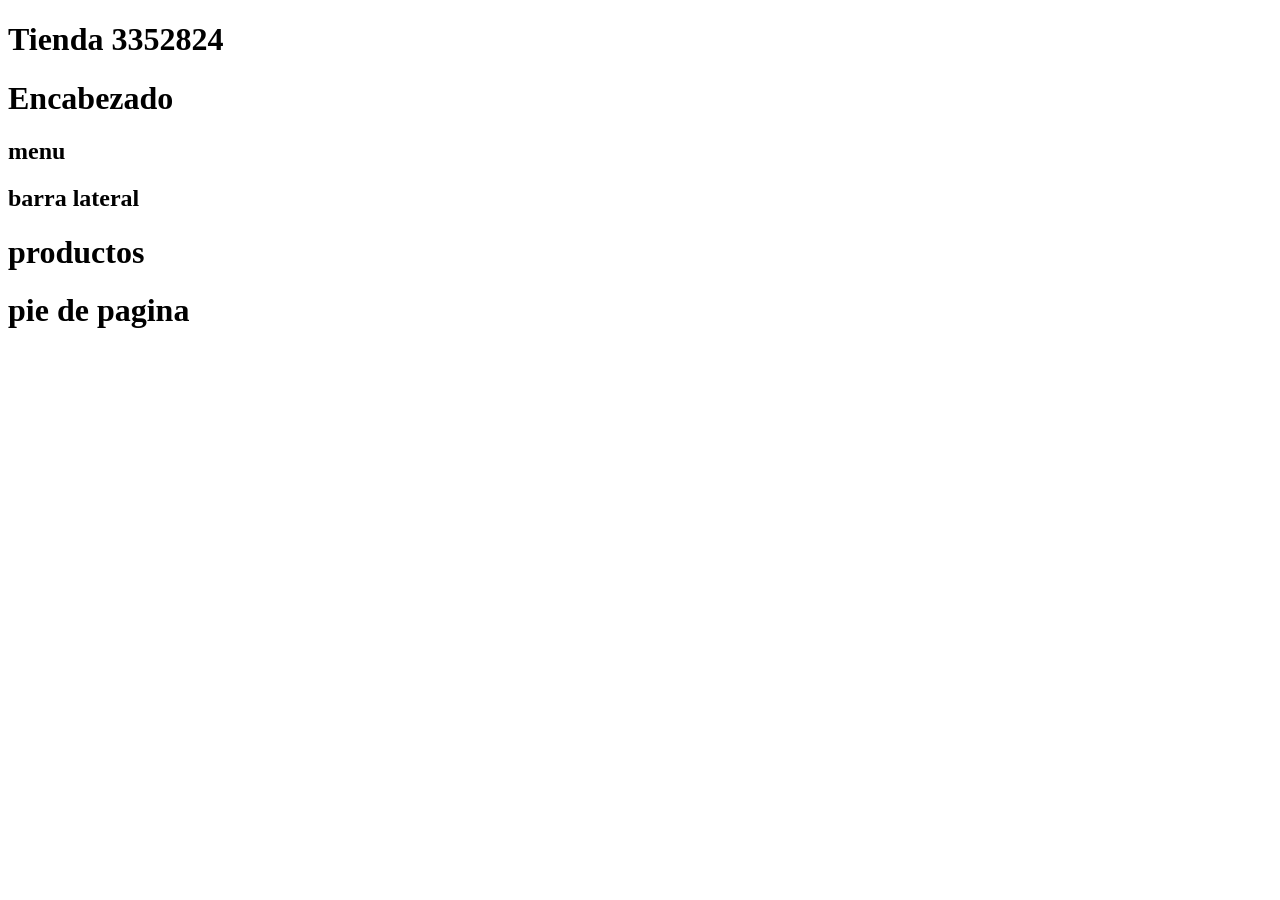
==== index.html @ 33922de5 "creacion proyecto tienda, achivos index y css" ====
<!DOCTYPE html>
<html lang="en">
<head>
    <meta charset="UTF-8">
    <meta name="viewport" content="width=device-width, initial-scale=1.0">
    <title>Tienda3352824</title>
</head>
<body>

    <div id="container">
        <h1>Tienda 3352824</h1>
        
        <header id="header">
            <h1>Encabezado</h1>
        </header>
        
        <nav id="menu">
            <h1>menu</h1>
        </nav>
        
        <div id="content"> 
            <aside id="lateral">
                <h1>barra lateral</h1>
            </aside>
            
            <div id="central">
                <h1>productos</h1>
            </div>
        </div>

        <footer id="footer">
            <h1>pie de pagina</h1>
        </footer>
        
    </div>


</body>
</html>
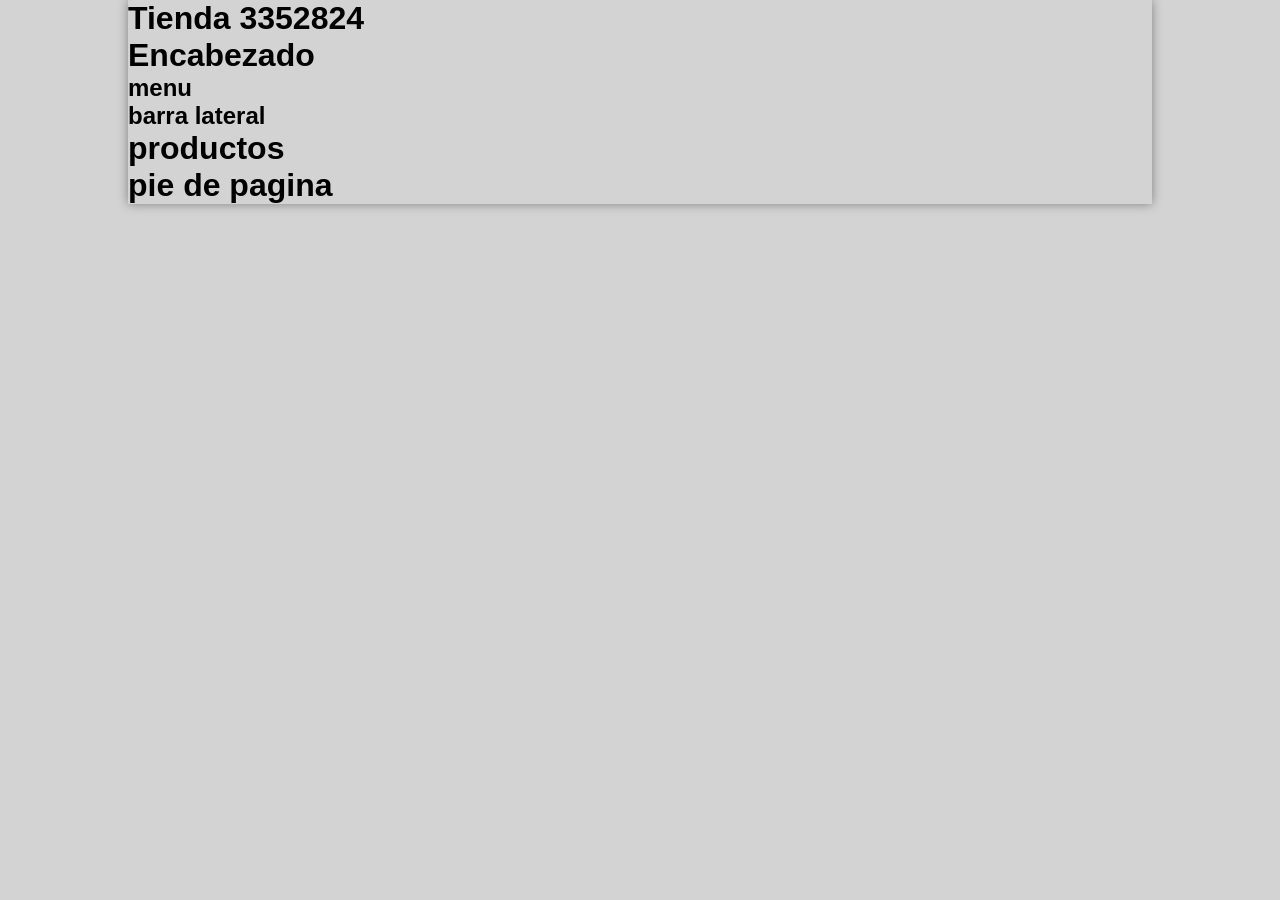
==== commit a0b60b1a: "creacion de style css" ====
--- a/index.html
+++ b/index.html
@@ -3,6 +3,7 @@
 <head>
     <meta charset="UTF-8">
     <meta name="viewport" content="width=device-width, initial-scale=1.0">
+    <link rel="stylesheet" href="style.css">
     <title>Tienda3352824</title>
 </head>
 <body>
--- a/style.css
+++ b/style.css
@@ -0,0 +1,16 @@
+*{
+    padding: 0px;
+    margin: 0px;
+    font-family: Arial, Helvetica, sans-serif;
+}
+
+body{
+    background: lightgray;
+}
+
+#container{
+    width: 80%;
+    margin: 0px auto;
+    box-shadow: 0px 0px 10px gray;
+    /* border: 1px solid red; */
+}
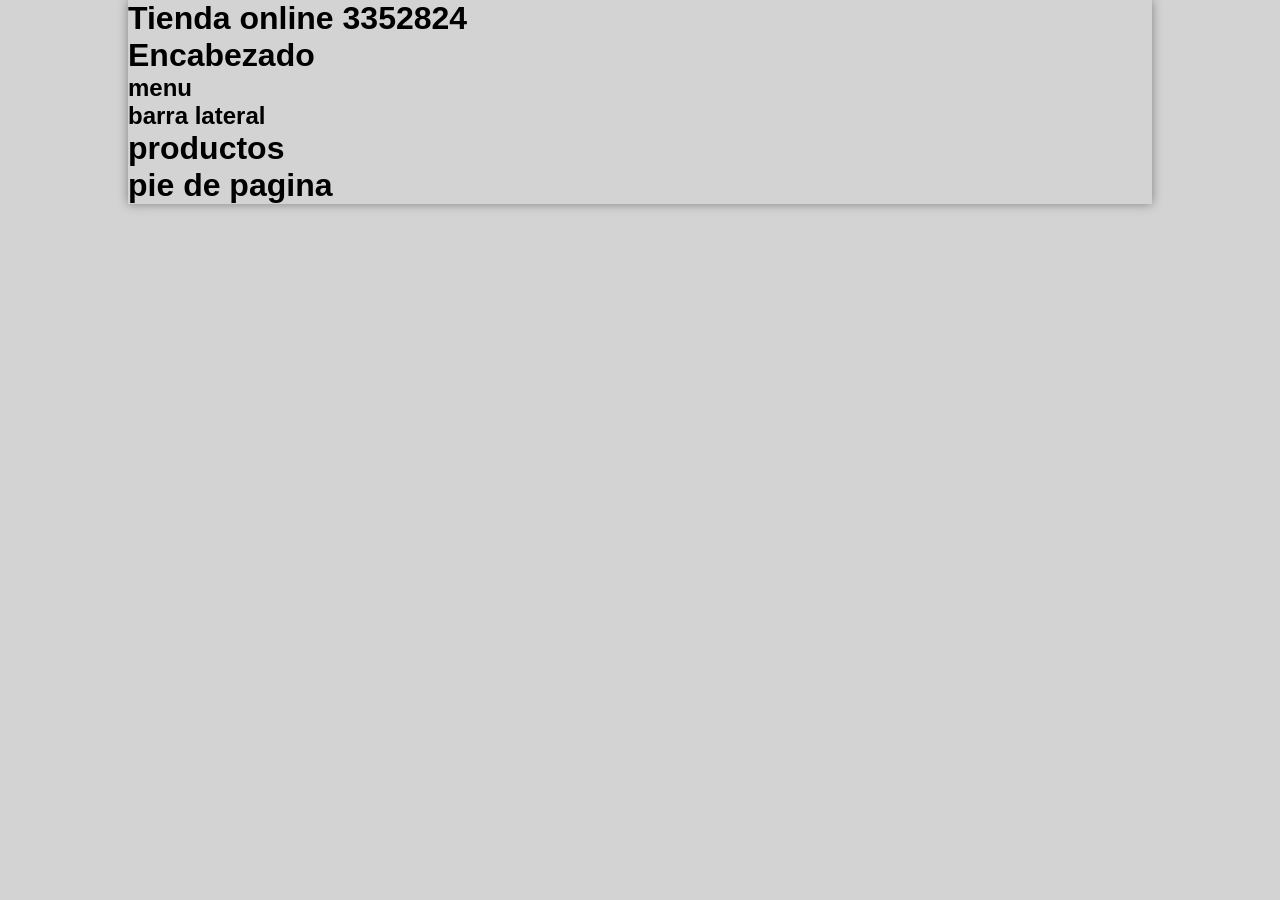
==== commit cafea672: "actualizado el index y style" ====
--- a/index.html
+++ b/index.html
@@ -9,7 +9,7 @@
 <body>
 
     <div id="container">
-        <h1>Tienda 3352824</h1>
+        <h1>Tienda online 3352824</h1>
         
         <header id="header">
             <h1>Encabezado</h1>
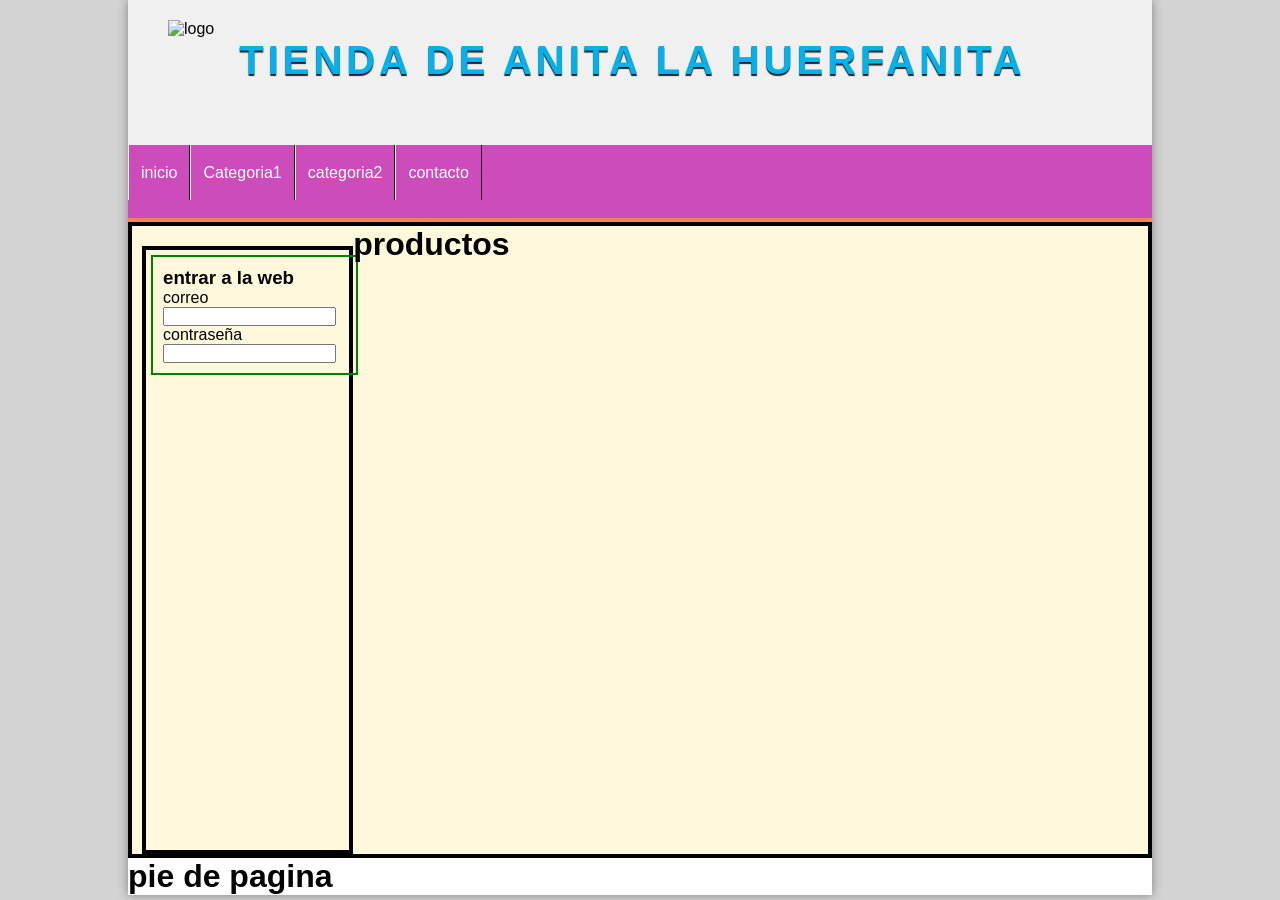
==== commit 4ce08fc2: "actualizado hasta lateral" ====
--- a/index.html
+++ b/index.html
@@ -9,19 +9,42 @@
 <body>
 
     <div id="container">
-        <h1>Tienda online 3352824</h1>
-        
+
         <header id="header">
-            <h1>Encabezado</h1>
+            <div id="logo">
+                <img src="./img/Tienda.png" alt="logo">
+                <a href="index.html">Tienda de Anita la Huerfanita</a>
+            </div>
         </header>
         
         <nav id="menu">
-            <h1>menu</h1>
+            <ul>
+                <li>
+                    <a href="#">inicio</a>
+                </li>
+                <li>
+                    <a href="#">Categoria1</a>
+                </li>
+                <li>
+                     <a href="#">categoria2</a>
+                </li>
+                <li>
+                    <a href="#">contacto</a>
+                </li>
+            </ul>
         </nav>
         
         <div id="content"> 
             <aside id="lateral">
-                <h1>barra lateral</h1>
+                <div id="login" class="block_aside">
+                    <h3>entrar a la web</h3>
+                    <form action="#" method="post">
+                        <label for="email">correo</label>
+                        <input type="email" name="email">
+                        <label for="#">contraseña</label>
+                        <input type="password" name="password">
+                    </form>
+                </div>
             </aside>
             
             <div id="central">
--- a/style.css
+++ b/style.css
@@ -13,4 +13,101 @@
     margin: 0px auto;
     box-shadow: 0px 0px 10px gray;
     /* border: 1px solid red; */
+    background: white;
+}
+
+#header{
+    height: 145px;
+    background: #f0f0f0;
+}
+
+#logo{
+    padding: 20px;
+    margin-left: 20px;
+    float: left;
+}
+
+#logo img{
+    float: left;
+    height: 100px;
+}
+
+#logo a{
+    float: left;
+    font-size: 40px;
+    letter-spacing: 4px;
+    text-transform: uppercase;
+    color: #01B1EA;
+    font-weight: bold;
+    text-decoration: none;
+    margin-top: 18px;
+    margin-left: 25px;
+    text-shadow: 0px 2px 1px #222222;
+    transition: all 300ms;
+}
+
+#logo a:hover{
+    text-shadow: 0px 2px 1px #222222, 0px 0px 4px #01B1EA;
+}
+
+/* Menu */
+#menu{
+    clear: both;
+    background: #be15a8c2;
+    color: white;
+    height: 72.5px;
+    border-bottom: 4px solid coral;
+}
+
+#menu ul{
+    list-style: none;
+    text-decoration: none;
+    margin: 0px auto;
+}
+
+#menu ul li {
+    line-height: 55px;
+    float: left;
+    border-right: 1px solid #141414;
+}
+
+#menu a{
+    display: block;
+    color: white;
+    text-decoration: none;
+    padding-left: 12px;
+    padding-right: 12px;
+    transition: all 300ms ;
+}
+
+#menu a:first-child{
+    border-left: 1px solid cornsilk;
+}
+
+#menu a:hover{
+    background: #e2e074;
+}
+
+#content{
+    margin: 0px auto;
+    overflow: hidden;
+    background: cornsilk;
+    border: 4px solid;
+}
+
+#lateral{
+    width: 20%;
+    min-height: 600px;
+    float: left;
+    margin-top: 20px;
+    margin-left: 10px;
+    border: 4px solid black;
+}
+
+#lateral .block_aside{
+    display: block;
+    width: 90%;
+    margin: 5px;
+    padding: 10px;
+    border: 2px solid  green;
 }
